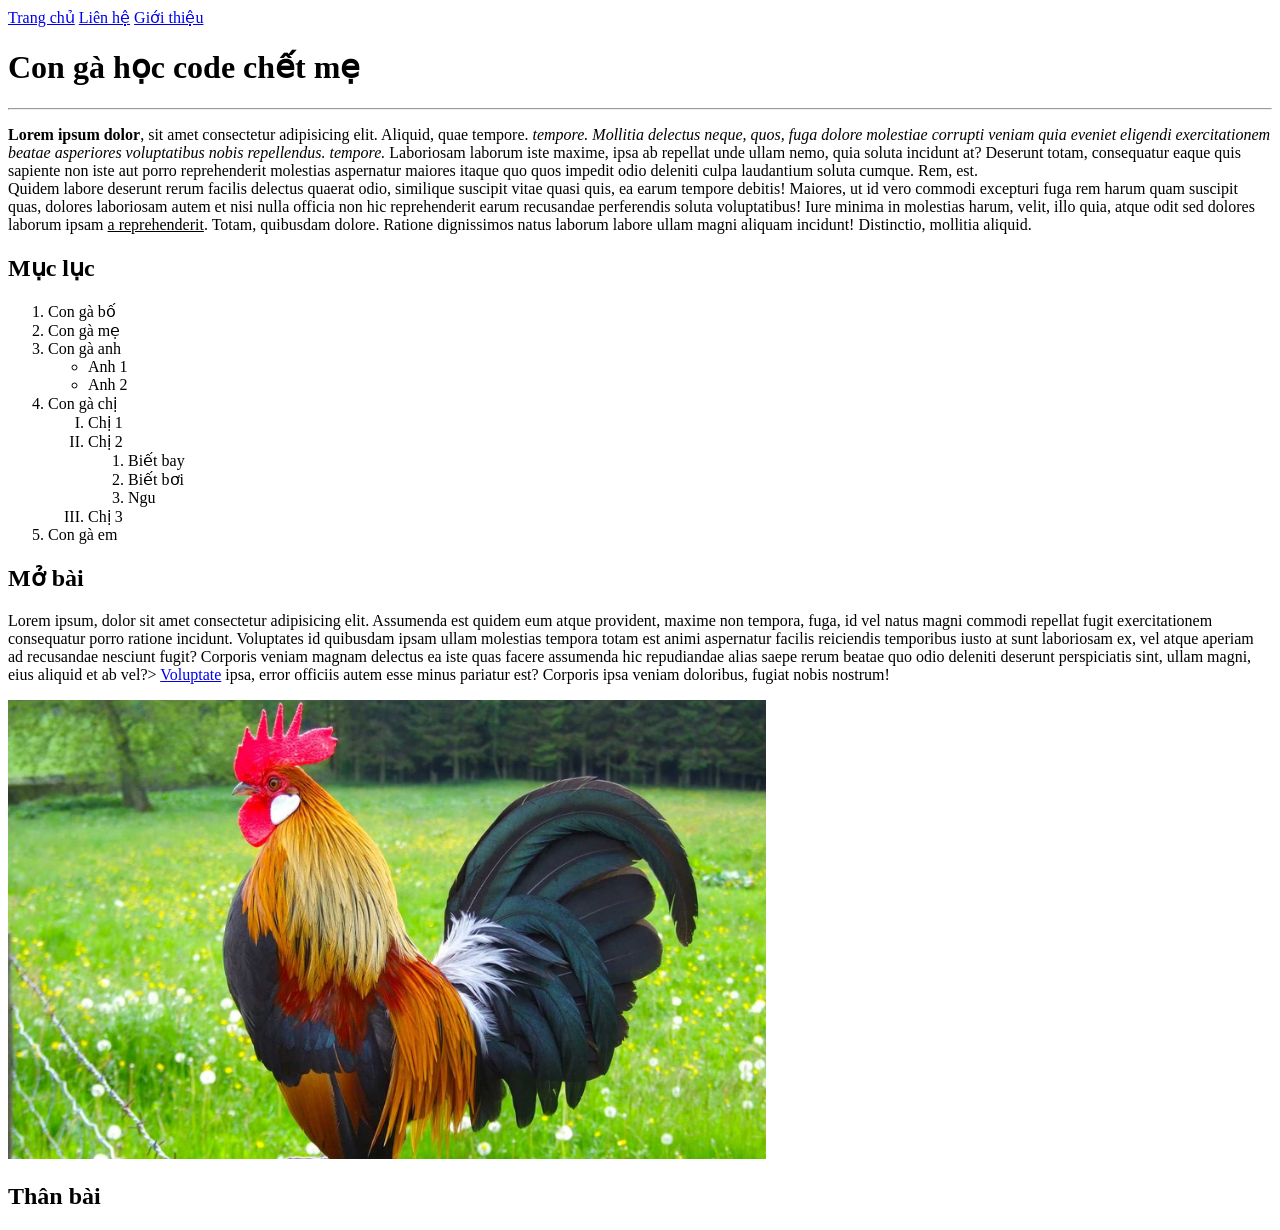
==== index.html @ d9c36b2b "Ky tu dac biet" ====
<!doctype html>
<html lang="vi">
  <head>
    <meta charset="UTF-8" />
    <meta name="viewport" content="width=device-width, initial-scale=1.0" />
    <title>Con gà học code</title>
  </head>
  <body>
    <a href="./index.html">Trang chủ</a>
    <a href="./contact.html" target="_blank">Liên hệ</a>
    <a href="./about.html" target="_blank">Giới thiệu</a>

    <h1>Con gà học code chết mẹ</h1>
    <hr />
    <p>
      <b>Lorem ipsum dolor</b>, sit amet consectetur adipisicing elit. Aliquid,
      quae tempore.
      <i>
        tempore. Mollitia delectus neque, quos, fuga dolore molestiae corrupti
        veniam quia eveniet eligendi exercitationem beatae asperiores
        voluptatibus nobis repellendus. tempore.
      </i>
      Laboriosam laborum iste maxime, ipsa ab repellat unde ullam nemo, quia
      soluta incidunt at? Deserunt totam, consequatur eaque quis sapiente non
      iste aut porro reprehenderit molestias aspernatur maiores itaque quo quos
      impedit odio deleniti culpa laudantium soluta cumque. Rem, est.<br />
      Quidem labore deserunt rerum facilis delectus quaerat odio, similique
      suscipit vitae quasi quis, ea earum tempore debitis! Maiores, ut id vero
      commodi excepturi fuga rem harum quam suscipit quas, dolores laboriosam
      autem et nisi nulla officia non hic reprehenderit earum recusandae
      perferendis soluta voluptatibus! Iure minima in molestias harum, velit,
      illo quia, atque odit sed dolores laborum ipsam <u>a reprehenderit</u>.
      Totam, quibusdam dolore. Ratione dignissimos natus laborum labore ullam
      magni aliquam incidunt! Distinctio, mollitia aliquid.
    </p>
    <h2>Mục lục</h2>
    <ol typr="A">
      <li>Con gà bố</li>
      <li>Con gà mẹ</li>
      <li>
        Con gà anh
        <ul>
          <li>Anh 1</li>
          <li>Anh 2</li>
        </ul>
      </li>
      <li>
        Con gà chị
        <ol type="I">
          <li>Chị 1</li>
          <li>
            Chị 2
            <ol type="1">
              <li>Biết bay</li>
              <li>Biết bơi</li>
              <li>Ngu</li>
            </ol>
          </li>
          <li>Chị 3</li>
        </ol>
      </li>
      <li>Con gà em</li>
    </ol>
    <h2>Mở bài</h2>
    <p>
      Lorem ipsum, dolor sit amet consectetur adipisicing elit. Assumenda est
      quidem eum atque provident, maxime non tempora, fuga, id vel natus magni
      commodi repellat fugit exercitationem consequatur porro ratione incidunt.
      Voluptates id quibusdam ipsam ullam molestias tempora totam est animi
      aspernatur facilis reiciendis temporibus iusto at sunt laboriosam ex, vel
      atque aperiam ad recusandae nesciunt fugit? Corporis veniam magnam
      delectus ea iste quas facere assumenda hic repudiandae alias saepe rerum
      beatae quo odio deleniti deserunt perspiciatis sint, ullam magni, eius
      aliquid et ab vel?&#x3E;
      <a
        href="https://www.youtube.com/watch?v=IUxuNQVXzec&list=PLPt6-BtUI22oveeGAyckbAXRSmTBGLZP4&index=14"
        target="_blank"
        >Voluptate</a
      >
      ipsa, error officiis autem esse minus pariatur est? Corporis ipsa veniam
      doloribus, fugiat nobis nostrum!
    </p>
    <a
      href="https://www.google.com/search?sca_esv=c3faaa4084c3cbf9&rlz=1C1ONGR_enVN1153VN1153&pws=0&nfpr=1&sxsrf=APpeQnuyxRjo0QgMnL7ahswsBQLcCwx6yQ:1783610618170&udm=2&fbs=[base64]&q=con+g%C3%A0&sa=X&ved=2ahUKEwiV48Cq88WVAxWdQPUHHW-aKCoQtKgLegQIFRAB&biw=1920&bih=1084&dpr=0.75#sv=CAMSURoyKhBlLUZGWFRjWDU0TEY2VUFNMg5GRlhUY1g1NExGNlVBTToOc0Ixb18ybE9zVUFCN00gBCoXCgFzEhBlLUZGWFRjWDU0TEY2VUFNGAEwARgHIPT0hv8CSggQARgBIAEoAQ"
      target="_blank"
      ><img
        src="./img/maxresdefault24012017035104.jpg"
        alt="con-ga"
        width="60%"
    /></a>
    <h2>Thân bài</h2>
  </body>
</html>
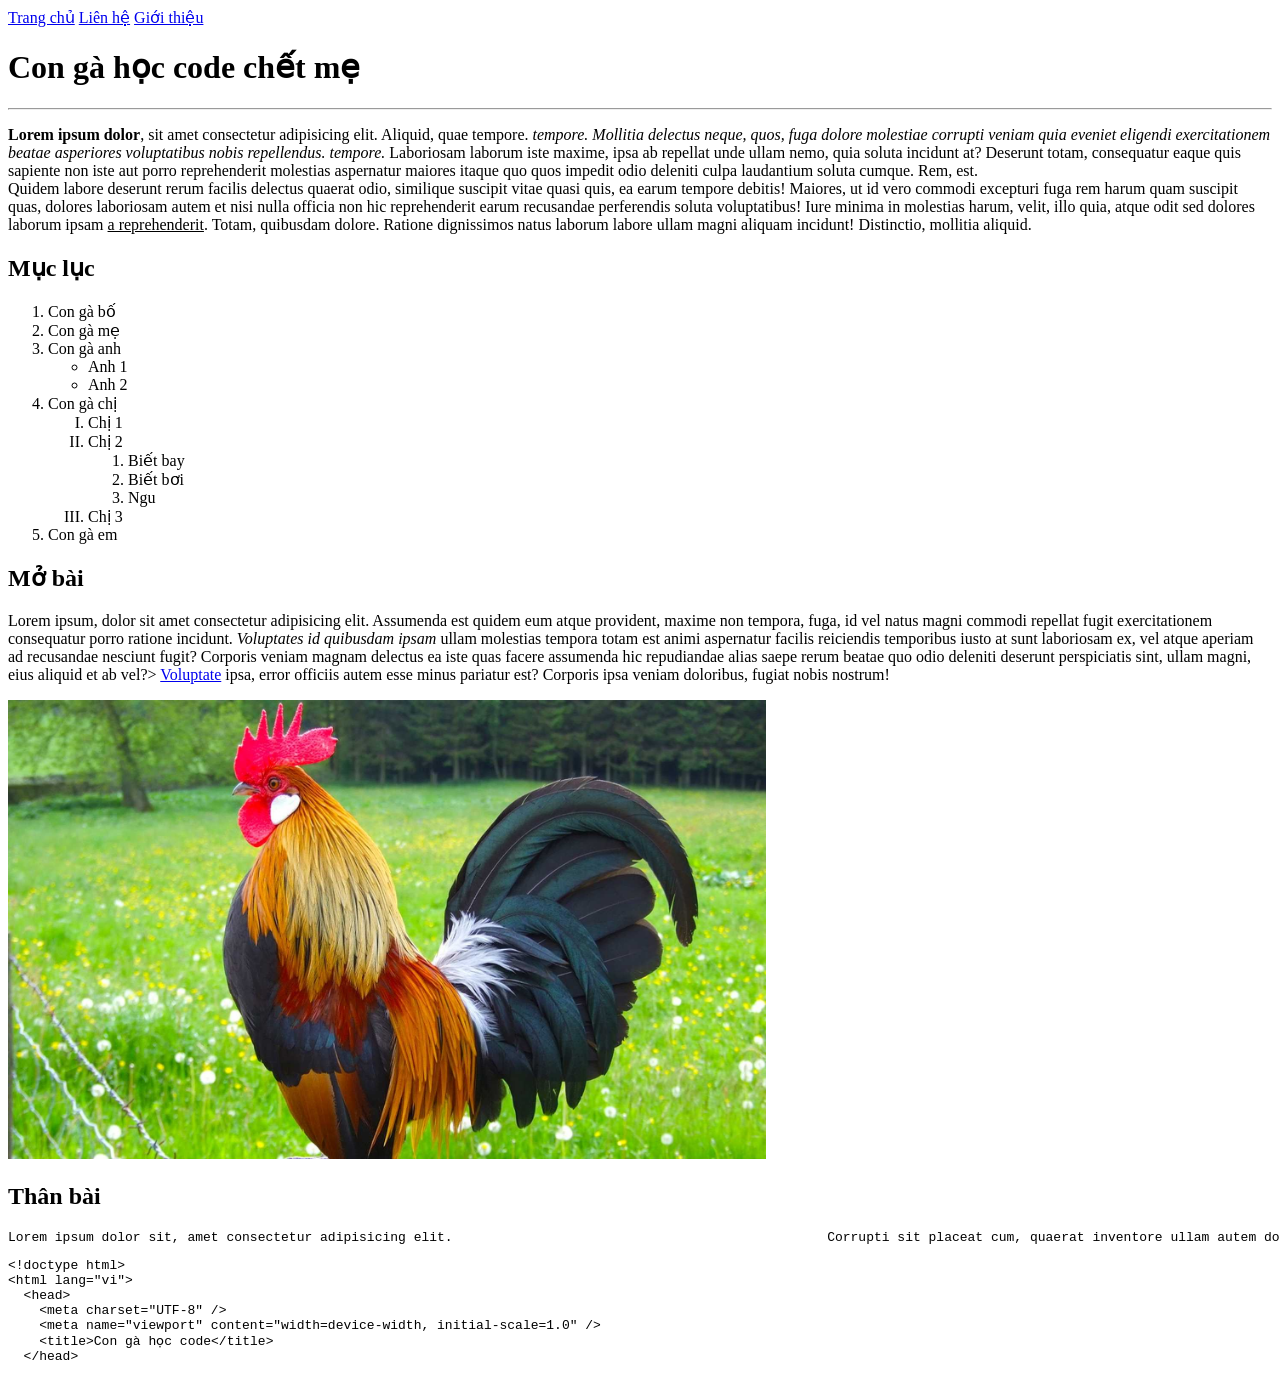
==== commit 1117aa2e: "The <code> <pre>" ====
--- a/index.html
+++ b/index.html
@@ -66,9 +66,9 @@
       Lorem ipsum, dolor sit amet consectetur adipisicing elit. Assumenda est
       quidem eum atque provident, maxime non tempora, fuga, id vel natus magni
       commodi repellat fugit exercitationem consequatur porro ratione incidunt.
-      Voluptates id quibusdam ipsam ullam molestias tempora totam est animi
-      aspernatur facilis reiciendis temporibus iusto at sunt laboriosam ex, vel
-      atque aperiam ad recusandae nesciunt fugit? Corporis veniam magnam
+      <em>Voluptates id quibusdam ipsam</em> ullam molestias tempora totam est
+      animi aspernatur facilis reiciendis temporibus iusto at sunt laboriosam
+      ex, vel atque aperiam ad recusandae nesciunt fugit? Corporis veniam magnam
       delectus ea iste quas facere assumenda hic repudiandae alias saepe rerum
       beatae quo odio deleniti deserunt perspiciatis sint, ullam magni, eius
       aliquid et ab vel?&#x3E;
@@ -89,5 +89,19 @@
         width="60%"
     /></a>
     <h2>Thân bài</h2>
+    <pre>
+Lorem ipsum dolor sit, amet consectetur adipisicing elit.                                                Corrupti sit placeat cum, quaerat inventore ullam autem dolor quidem tenetur suscipit?</pre
+    >
+    <code>
+      <pre>
+&lt;!doctype html&gt;
+&lt;html lang=&quot;vi&quot;&gt;
+  &lt;head&gt;
+    &lt;meta charset=&quot;UTF-8&quot; /&gt;
+    &lt;meta name=&quot;viewport&quot; content=&quot;width=device-width, initial-scale=1.0&quot; /&gt;
+    &lt;title&gt;Con gà học code&lt;/title&gt;
+  &lt;/head&gt;</pre
+      >
+    </code>
   </body>
 </html>
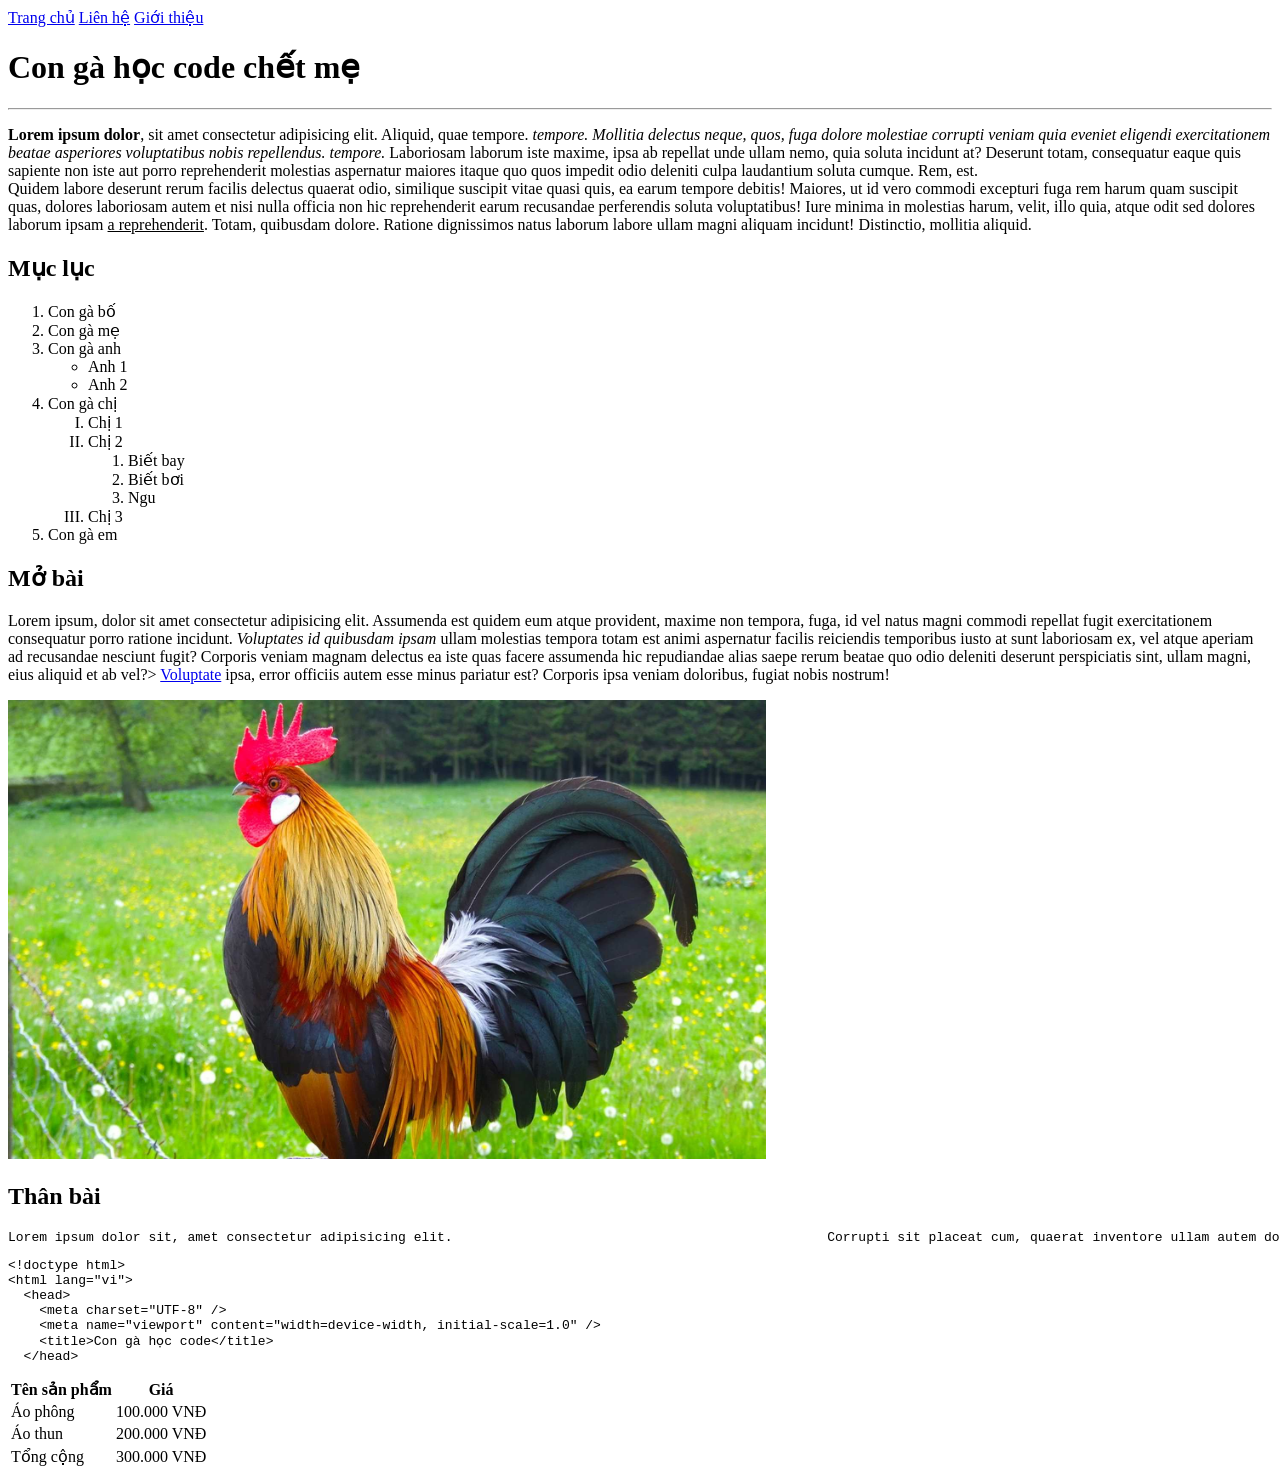
==== commit 01063ce3: "Table" ====
--- a/index.html
+++ b/index.html
@@ -103,5 +103,29 @@
   &lt;/head&gt;</pre
       >
     </code>
+    <table>
+      <thead>
+        <tr>
+          <th>Tên sản phẩm</th>
+          <th>Giá</th>
+        </tr>
+      </thead>
+      <tbody>
+        <tr>
+          <td>Áo phông</td>
+          <td>100.000 VNĐ</td>
+        </tr>
+        <tr>
+          <td>Áo thun</td>
+          <td>200.000 VNĐ</td>
+        </tr>
+      </tbody>
+      <tfoot>
+        <tr>
+          <td>Tổng cộng</td>
+          <td>300.000 VNĐ</td>
+        </tr>
+      </tfoot>
+    </table>
   </body>
 </html>
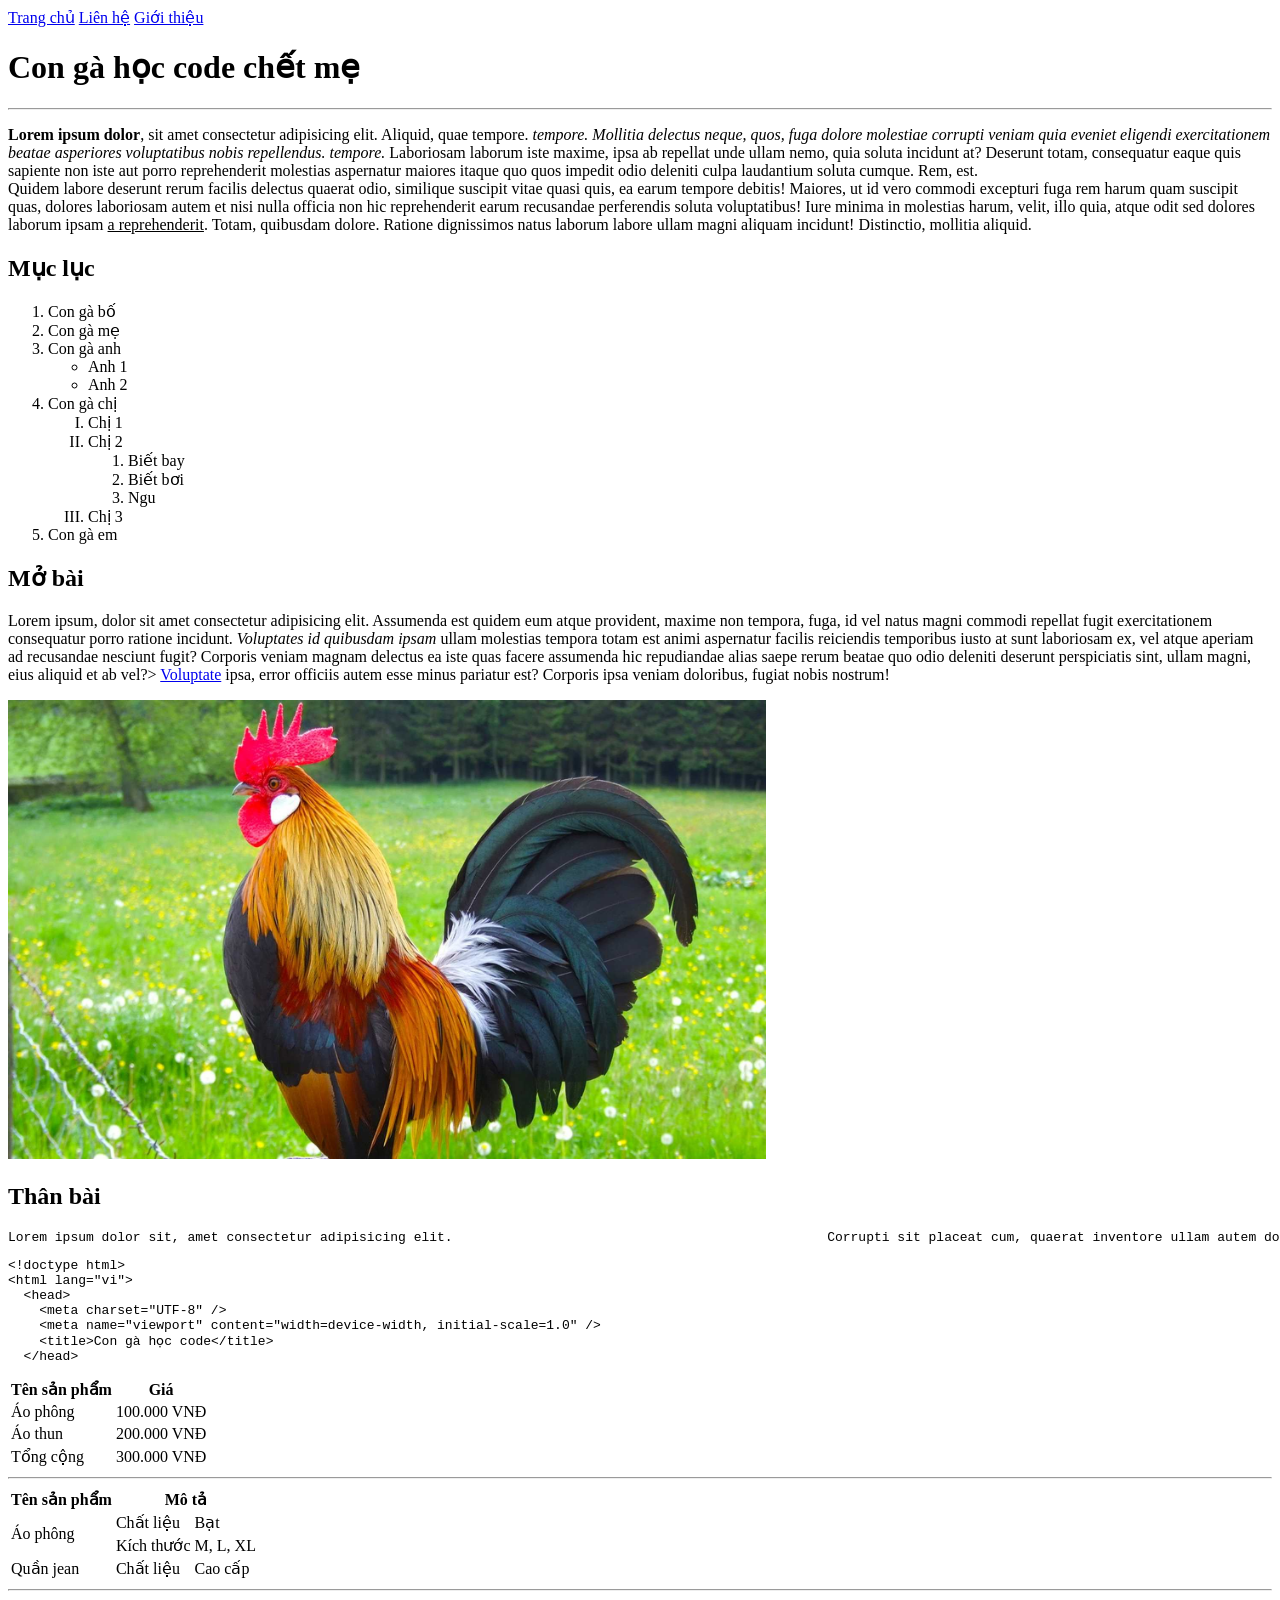
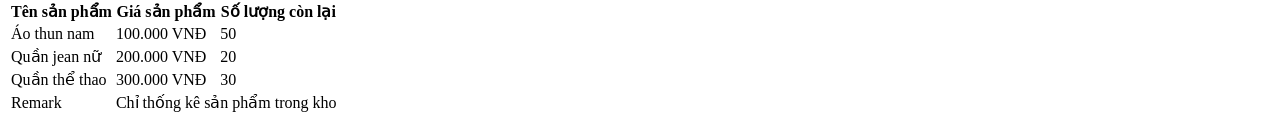
==== commit ad817e63: "HTML finish" ====
--- a/index.html
+++ b/index.html
@@ -127,5 +127,62 @@
         </tr>
       </tfoot>
     </table>
+    <hr />
+    <table>
+      <thead>
+        <tr>
+          <th>Tên sản phẩm</th>
+          <th colspan="2">Mô tả</th>
+        </tr>
+      </thead>
+      <tbody>
+        <tr>
+          <td rowspan="2">Áo phông</td>
+          <td>Chất liệu</td>
+          <td>Bạt</td>
+        </tr>
+        <tr>
+          <td>Kích thước</td>
+          <td>M, L, XL</td>
+        </tr>
+        </tr>
+        <tr>
+          <td>Quần jean</td>
+          <td>Chất liệu</td>
+          <td>Cao cấp</td>
+        </tr>
+      </tbody>
+    </table>
+    <hr>
+    <table>
+      <thead>
+        <th>Tên sản phẩm</th>
+        <th>Giá sản phẩm</th>
+        <th>Số lượng còn lại</th>
+      </thead>
+      <tbody>
+        <tr>
+          <td>Áo thun nam</td>
+          <td>100.000 VNĐ</td>
+          <td>50</td>
+        </tr>
+        <tr>
+          <td>Quần jean nữ</td>
+          <td>200.000 VNĐ</td>
+          <td>20</td>
+        </tr>
+        <tr>
+          <td>Quần thể thao</td>
+          <td>300.000 VNĐ</td>
+          <td>30</td>
+        </tr>
+       <tfoot>
+        <tr>
+          <td>Remark</td>
+          <td colspan="2">Chỉ thống kê sản phẩm trong kho</td>
+        </tr>
+       </tfoot>
+      </tbody>
+    </table>
   </body>
 </html>
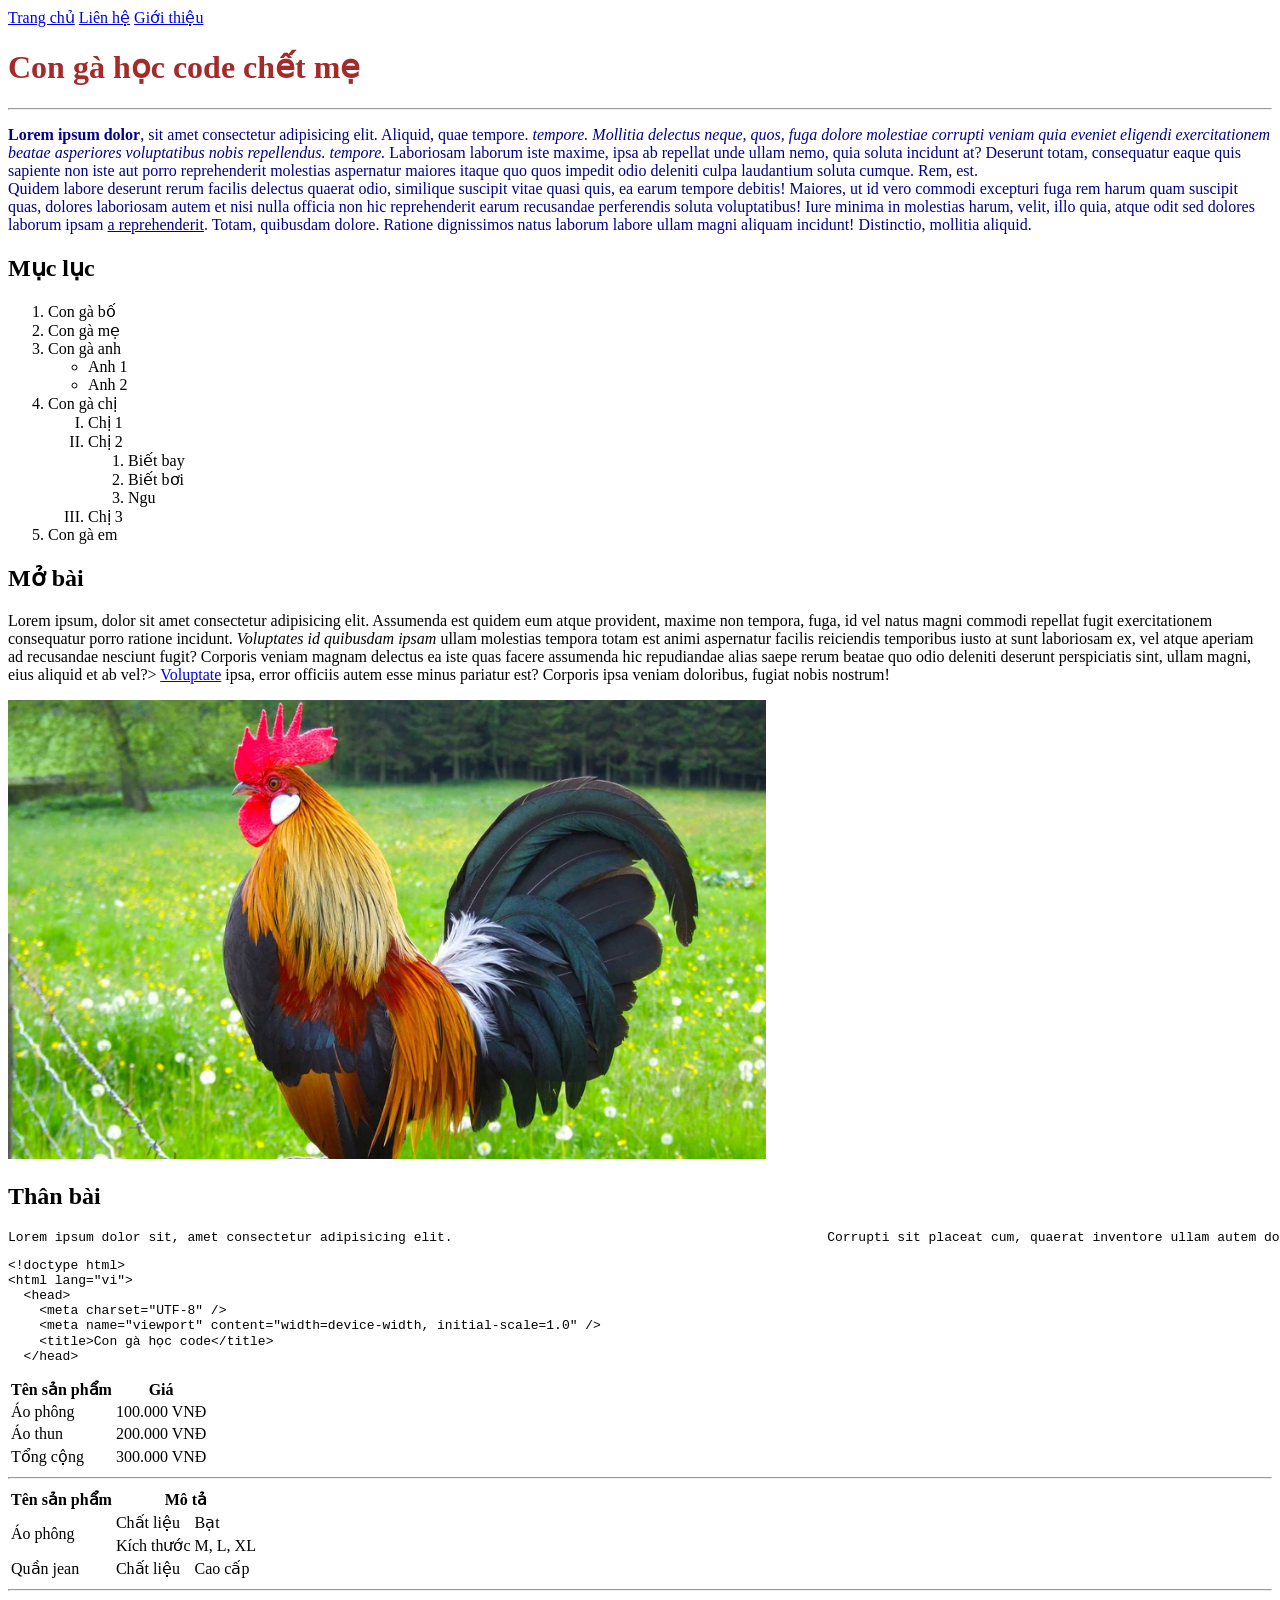
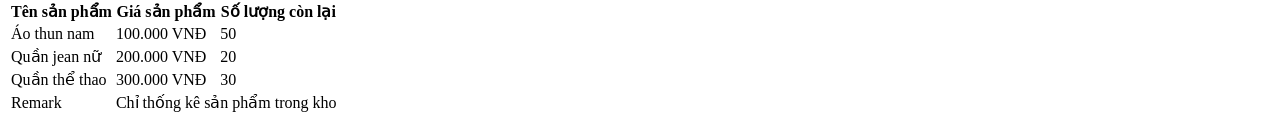
==== commit c3cc13fd: "CSS nội tuyến" ====
--- a/index.html
+++ b/index.html
@@ -10,9 +10,9 @@
     <a href="./contact.html" target="_blank">Liên hệ</a>
     <a href="./about.html" target="_blank">Giới thiệu</a>
 
-    <h1>Con gà học code chết mẹ</h1>
+    <h1 style="color: brown;">Con gà học code chết mẹ</h1>
     <hr />
-    <p>
+    <p style="color: darkblue;">
       <b>Lorem ipsum dolor</b>, sit amet consectetur adipisicing elit. Aliquid,
       quae tempore.
       <i>
@@ -33,6 +33,7 @@
       Totam, quibusdam dolore. Ratione dignissimos natus laborum labore ullam
       magni aliquam incidunt! Distinctio, mollitia aliquid.
     </p>
+    <!-- CSS nội tuyến -->
     <h2>Mục lục</h2>
     <ol typr="A">
       <li>Con gà bố</li>
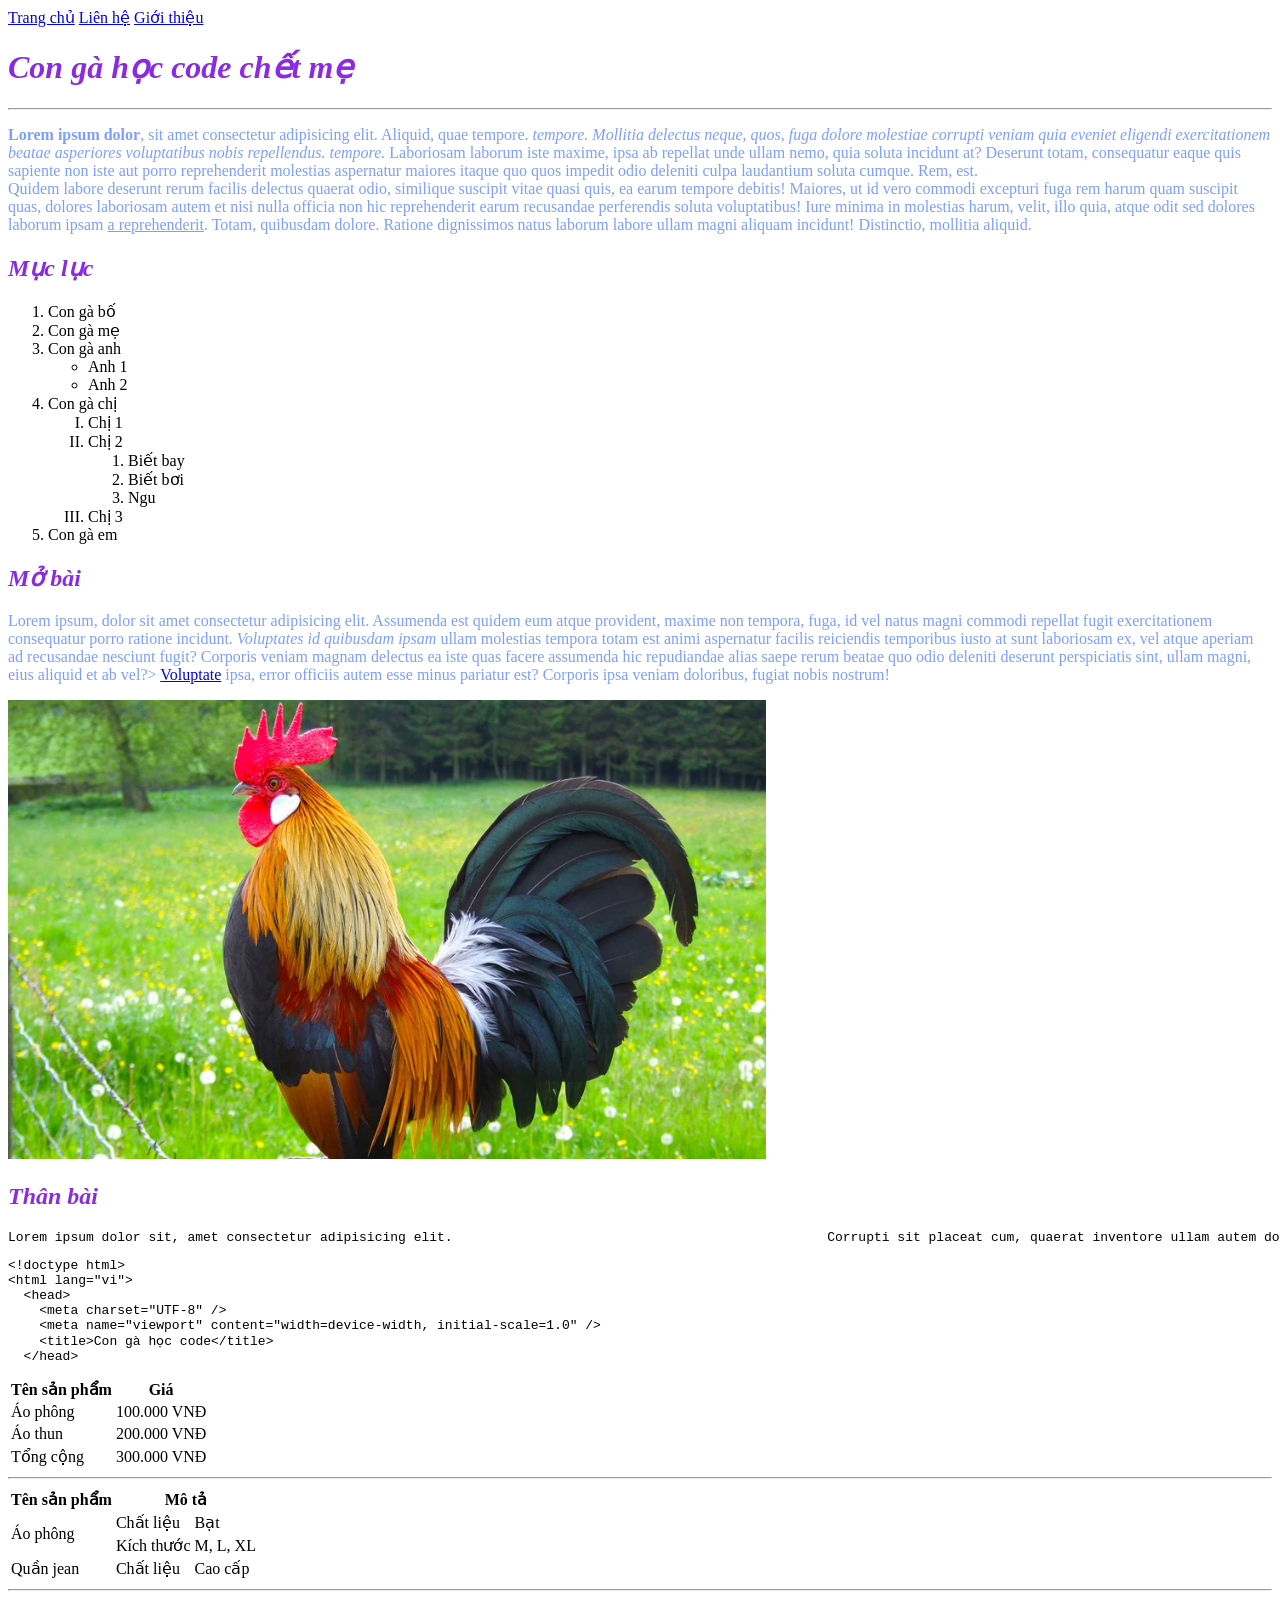
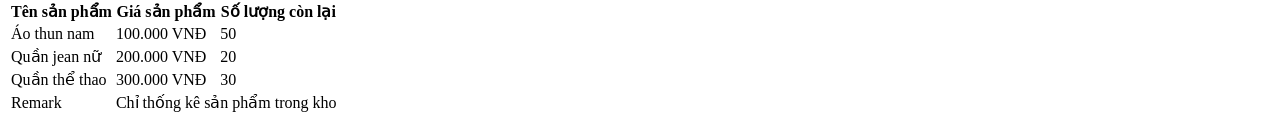
==== commit 9461f7dc: "CSS Ex" ====
--- a/index.html
+++ b/index.html
@@ -9,10 +9,10 @@
     <a href="./index.html">Trang chủ</a>
     <a href="./contact.html" target="_blank">Liên hệ</a>
     <a href="./about.html" target="_blank">Giới thiệu</a>
-
-    <h1 style="color: brown;">Con gà học code chết mẹ</h1>
+<link rel="stylesheet" href="style.css">
+    <h1>Con gà học code chết mẹ</h1>
     <hr />
-    <p style="color: darkblue;">
+    <p>
       <b>Lorem ipsum dolor</b>, sit amet consectetur adipisicing elit. Aliquid,
       quae tempore.
       <i>
--- a/style.css
+++ b/style.css
@@ -0,0 +1,8 @@
+h1,
+h2 {
+  color: blueviolet;
+  font-style: italic;
+}
+p {
+  color: rgb(125, 158, 586);
+}
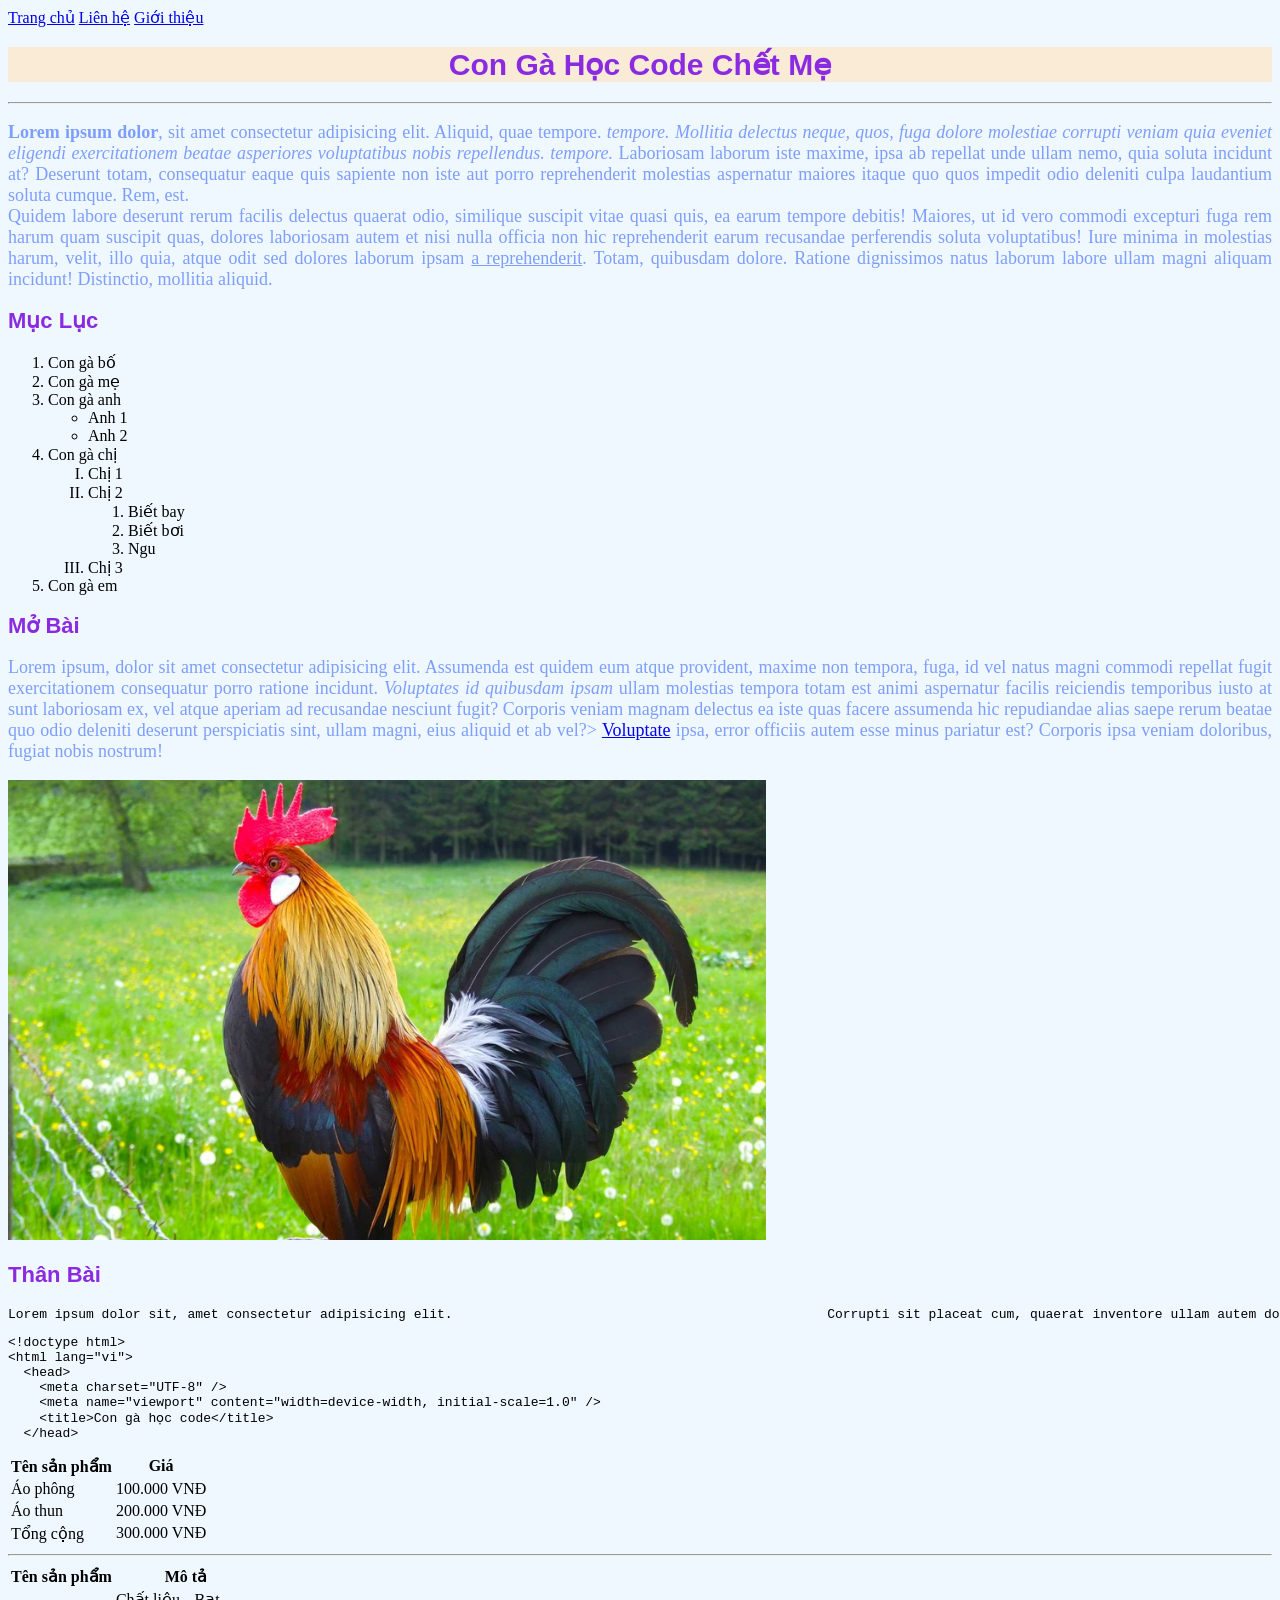
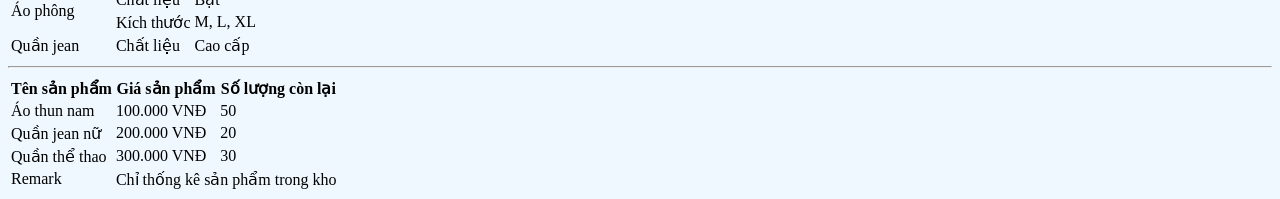
==== commit 1f77ff28: "favicon" ====
--- a/index.html
+++ b/index.html
@@ -4,6 +4,77 @@
     <meta charset="UTF-8" />
     <meta name="viewport" content="width=device-width, initial-scale=1.0" />
     <title>Con gà học code</title>
+    <link
+  rel="apple-touch-icon"
+  sizes="57x57"
+  href="./img/favicon.ico/apple-icon-57x57.png"
+/>
+<link
+  rel="apple-touch-icon"
+  sizes="60x60"
+  href="./img/favicon.ico/apple-icon-60x60.png"
+/>
+<link
+  rel="apple-touch-icon"
+  sizes="72x72"
+  href="./img/favicon.ico/apple-icon-72x72.png"
+/>
+<link
+  rel="apple-touch-icon"
+  sizes="76x76"
+  href="./img/favicon.ico/apple-icon-76x76.png"
+/>
+<link
+  rel="apple-touch-icon"
+  sizes="114x114"
+  href="./img/favicon.ico/apple-icon-114x114.png"
+/>
+<link
+  rel="apple-touch-icon"
+  sizes="120x120"
+  href="./img/favicon.ico/apple-icon-120x120.png"
+/>
+<link
+  rel="apple-touch-icon"
+  sizes="144x144"
+  href="./img/favicon.ico/apple-icon-144x144.png"
+/>
+<link
+  rel="apple-touch-icon"
+  sizes="152x152"
+  href="./img/favicon.ico/apple-icon-152x152.png"
+/>
+<link
+  rel="apple-touch-icon"
+  sizes="180x180"
+  href="./img/favicon.ico/apple-icon-180x180.png"
+/>
+<link
+  rel="icon"
+  type="image/png"
+  sizes="192x192"
+  href="./img/favicon.ico/android-icon-192x192.png"
+/>
+<link
+  rel="icon"
+  type="image/png"
+  sizes="32x32"
+  href="./img/favicon.ico/favicon-32x32.png"
+/>
+<link
+  rel="icon"
+  type="image/png"
+  sizes="96x96"
+  href="./img/favicon.ico/favicon-96x96.png"
+/>
+<link
+  rel="icon"
+  type="image/png"
+  sizes="16x16"
+  href="./img/favicon.ico/favicon-16x16.png"
+/>
+<link rel="manifest" href="./img/favicon.ico/manifest.json" />
+
   </head>
   <body>
     <a href="./index.html">Trang chủ</a>
--- a/style.css
+++ b/style.css
@@ -1,8 +1,29 @@
-h1,
-h2 {
+body {
+  background-color: aliceblue;
+}
+h1 {
   color: blueviolet;
-  font-style: italic;
+  font-style: bold;
+  font-family: Arial, Helvetica, sans-serif;
+  text-transform: capitalize;
+  text-align: center;
+  font-size: 30px;
+  background-color: antiquewhite;
+}
+h2,
+h3 {
+  color: blueviolet;
+  font-style: bold;
+  font-family: Arial, Helvetica, sans-serif;
+  text-transform: capitalize;
+  text-align: left;
+  font-size: 22px;
 }
 p {
   color: rgb(125, 158, 586);
+  text-align: justify;
+  font-size: 18px;
 }
+input:checked ~ img {
+  display: none;
+}
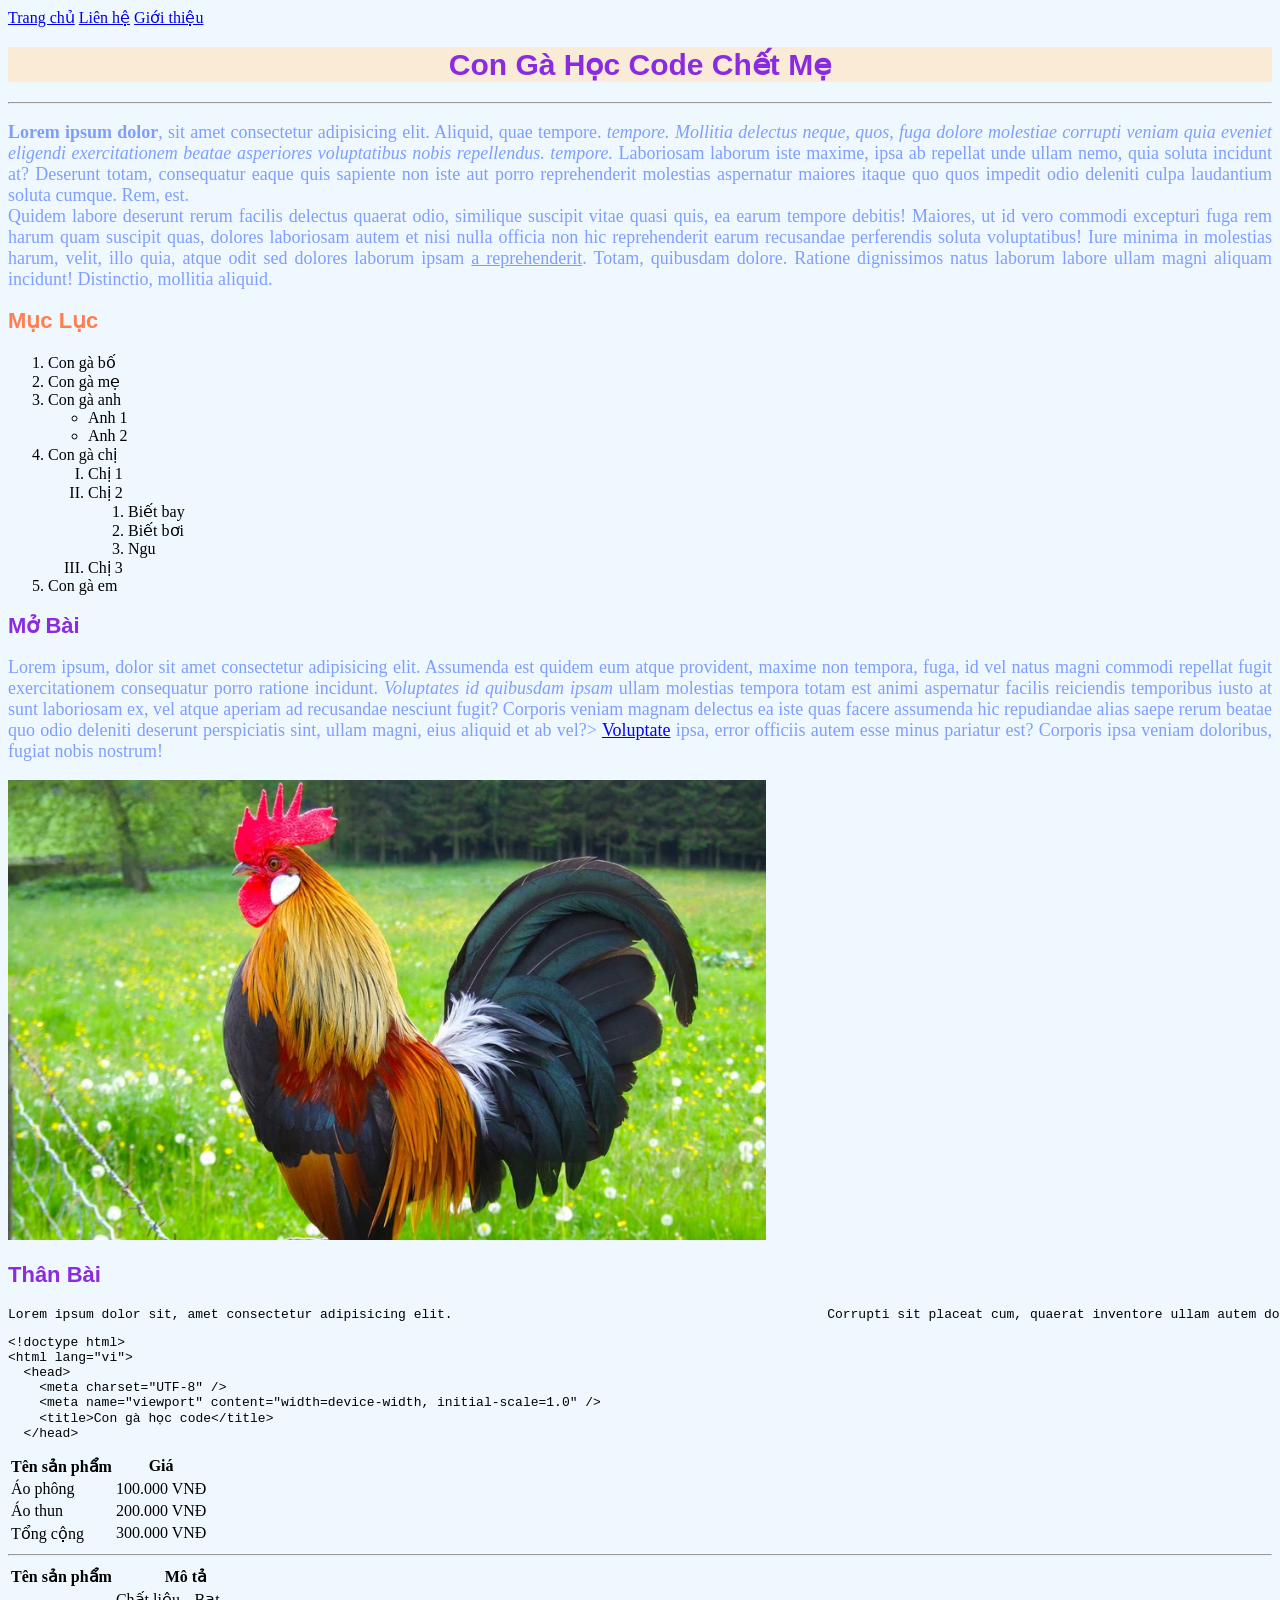
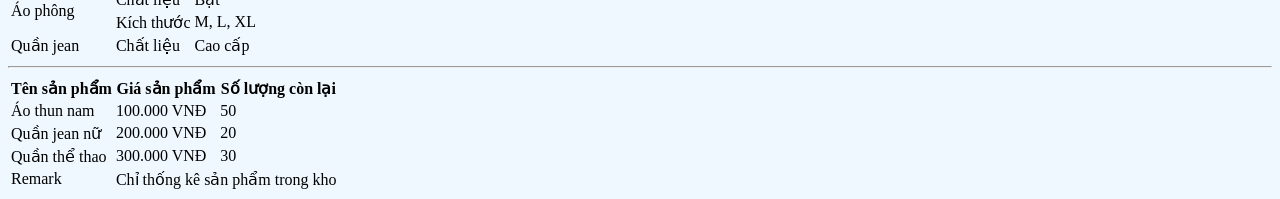
==== commit a696c775: "id" ====
--- a/index.html
+++ b/index.html
@@ -105,7 +105,7 @@
       magni aliquam incidunt! Distinctio, mollitia aliquid.
     </p>
     <!-- CSS nội tuyến -->
-    <h2>Mục lục</h2>
+    <h2 id="muc-luc">Mục lục</h2>
     <ol typr="A">
       <li>Con gà bố</li>
       <li>Con gà mẹ</li>
--- a/style.css
+++ b/style.css
@@ -9,6 +9,10 @@
   text-align: center;
   font-size: 30px;
   background-color: antiquewhite;
+  -webkit-user-select: none;
+  -moz-user-select: none;
+  -ms-user-select: none;
+  user-select: none;
 }
 h2,
 h3 {
@@ -19,6 +23,9 @@
   text-align: left;
   font-size: 22px;
 }
+#muc-luc {
+  color: coral;
+}
 p {
   color: rgb(125, 158, 586);
   text-align: justify;
